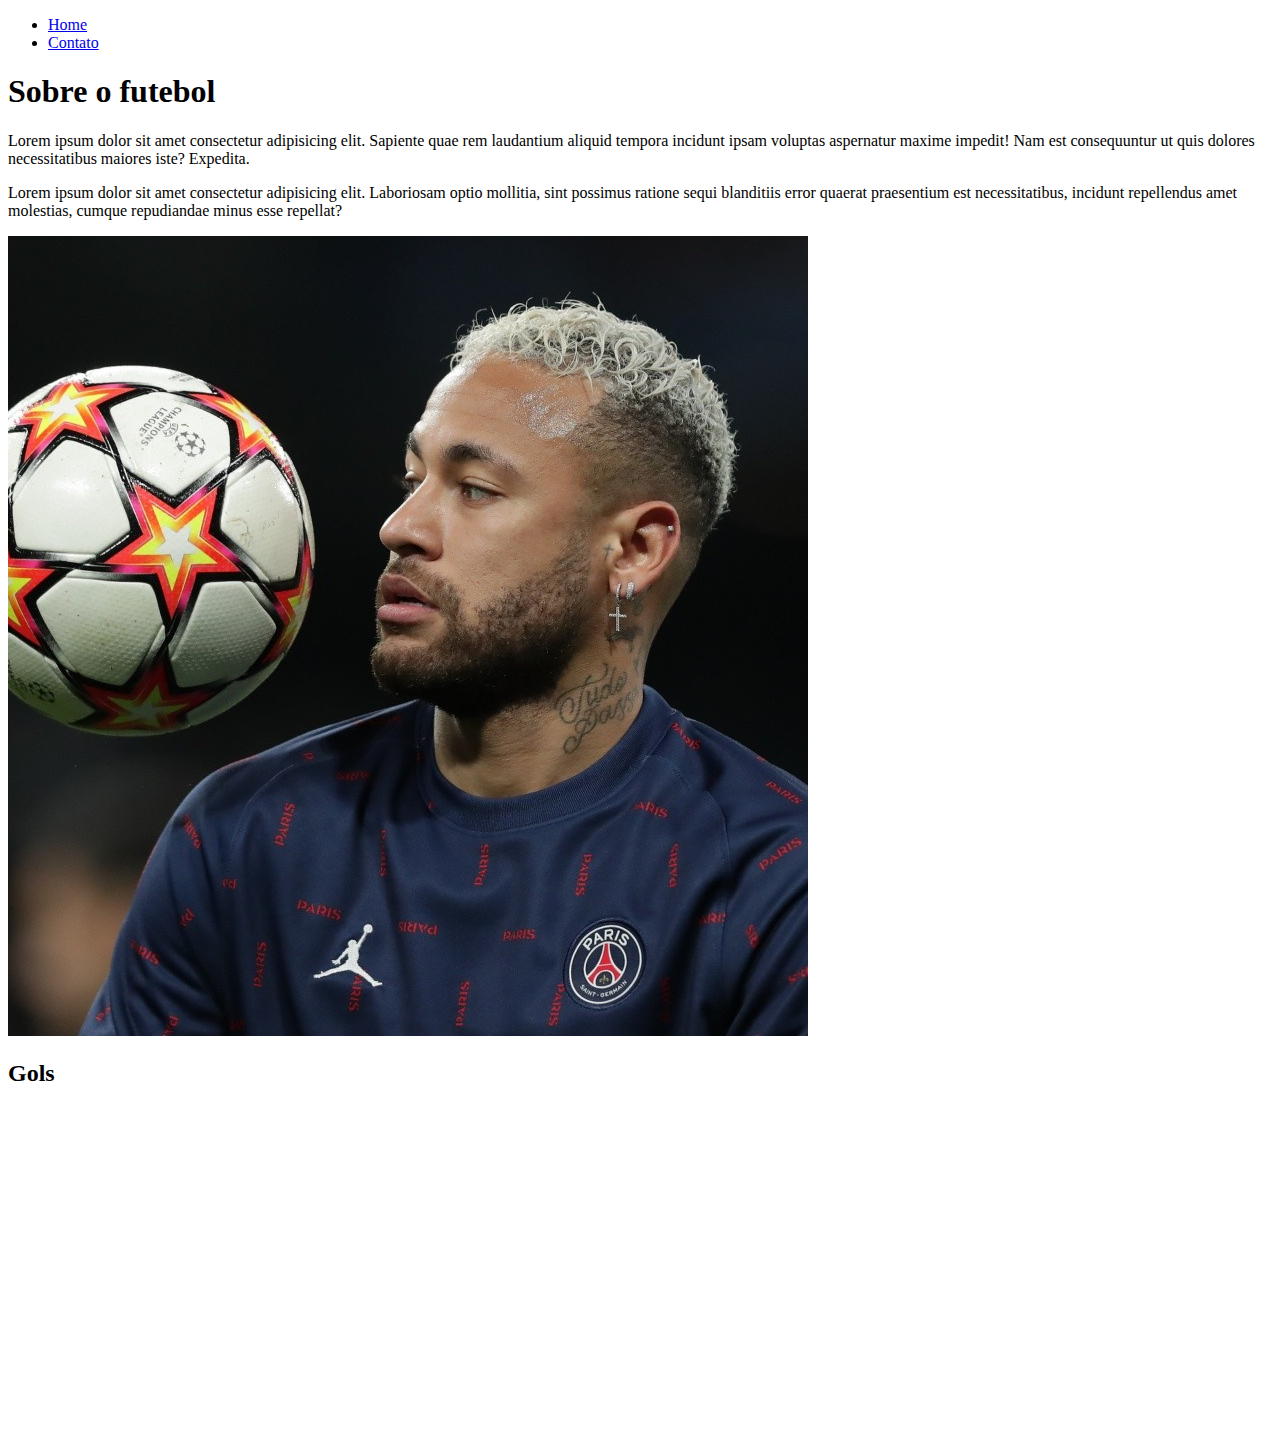
==== index.html @ be3fdf7c "@Reynald-Albuquerque-Costa[Task:Duas páginas web com HTML5]{24/08/2022 12:23}" ====
<!DOCTYPE html>
<html lang="pt-br">
<head>
    <meta charset="UTF-8">
    <meta http-equiv="X-UA-Compatible" content="IE=edge">
    <meta name="viewport" content="width=device-width, initial-scale=1.0">
    <title>Meu perfil</title>
</head>
<body>
    <ul>
        <li>
            <a href="index.html">Home</a>
        </li>
        <li>
            <a href="contato.html">Contato</a>
        </li>
    </ul>

    <h1>Sobre o futebol</h1>
    <p>
        Lorem ipsum dolor sit amet consectetur adipisicing elit. 
        Sapiente quae rem laudantium aliquid tempora incidunt ipsam voluptas aspernatur maxime impedit! 
        Nam est consequuntur ut quis dolores necessitatibus maiores iste? Expedita.
    </p>
    <p>Lorem ipsum dolor sit amet consectetur adipisicing elit. Laboriosam optio mollitia, 
        sint possimus ratione sequi blanditiis error quaerat praesentium est necessitatibus, 
        incidunt repellendus amet molestias, cumque repudiandae minus esse repellat?
    </p>
    <img src="assets/Img/foto neymar.jpg" alt="Foto do conteúdo">

    <h2>Gols</h2>
    <iframe width="560" 
    height="315" 
    src="https://www.youtube.com/embed/rpgGTMnyrVU" 
    title="YouTube video player" 
    frameborder="0" 
    allow="accelerometer; autoplay; clipboard-write; encrypted-media; gyroscope; picture-in-picture" 
    allowfullscreen>
    </iframe>


</body>
</html>
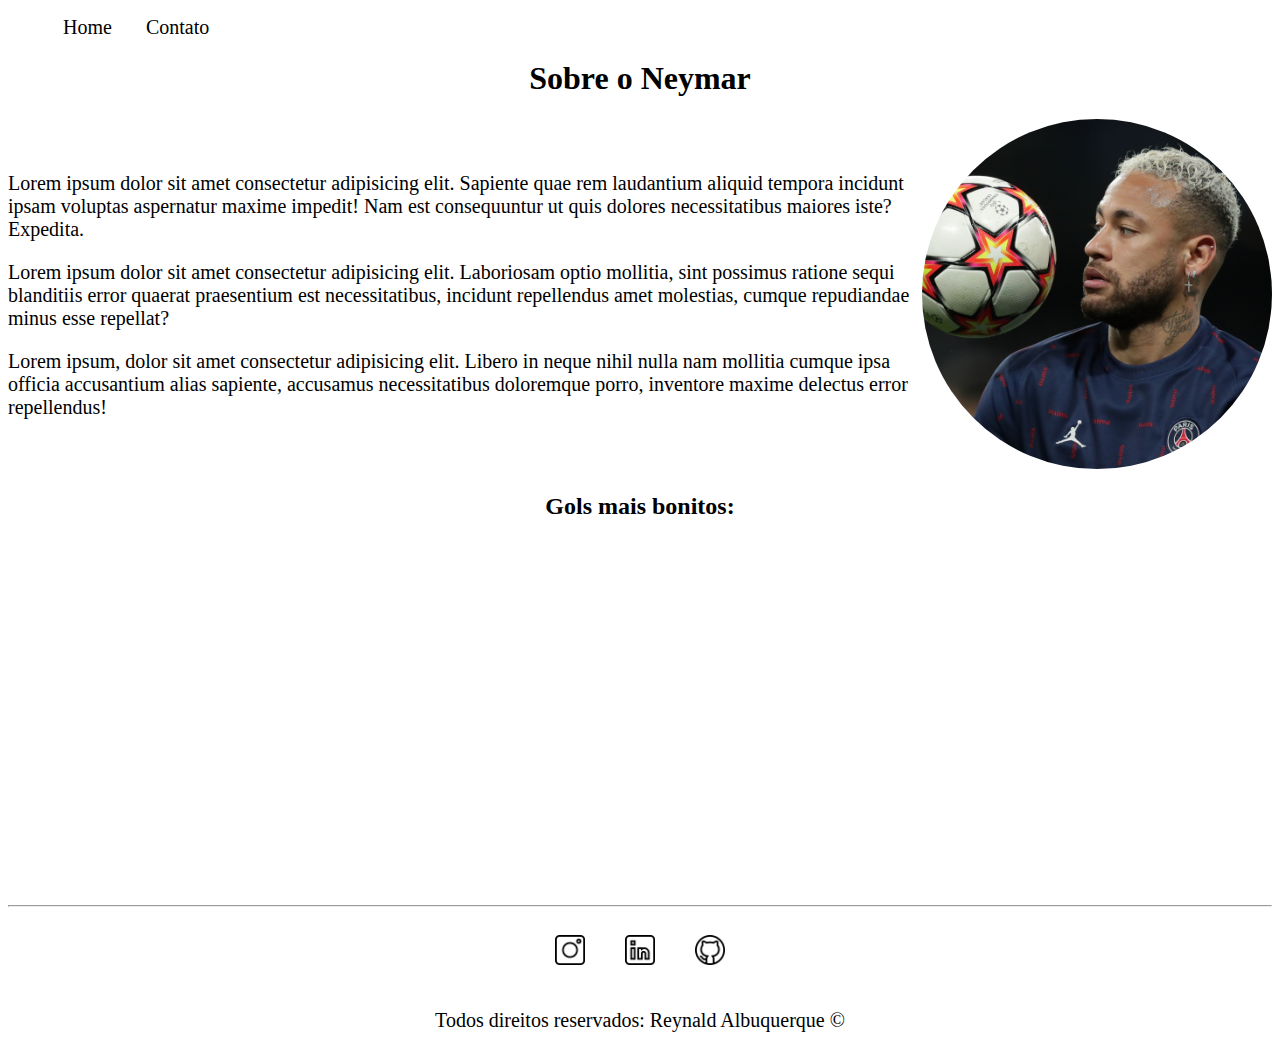
==== commit 4d971f84: "@Reynald-Albuquerque-Costa[Task:Páginas web estilizadas com CSS e atulização do tema]{25/08/2022 23:" ====
--- a/index.html
+++ b/index.html
@@ -5,9 +5,18 @@
     <meta http-equiv="X-UA-Compatible" content="IE=edge">
     <meta name="viewport" content="width=device-width, initial-scale=1.0">
     <title>Meu perfil</title>
+    <link rel="stylesheet" href="assets/css/style.css">
 </head>
+<style>
+    h1{
+    text-align: center;
+}
+h2{
+    text-align: center;
+}
+</style>
 <body>
-    <ul>
+    <ul id="menu">
         <li>
             <a href="index.html">Home</a>
         </li>
@@ -16,28 +25,65 @@
         </li>
     </ul>
 
-    <h1>Sobre o futebol</h1>
-    <p>
-        Lorem ipsum dolor sit amet consectetur adipisicing elit. 
-        Sapiente quae rem laudantium aliquid tempora incidunt ipsam voluptas aspernatur maxime impedit! 
-        Nam est consequuntur ut quis dolores necessitatibus maiores iste? Expedita.
-    </p>
-    <p>Lorem ipsum dolor sit amet consectetur adipisicing elit. Laboriosam optio mollitia, 
-        sint possimus ratione sequi blanditiis error quaerat praesentium est necessitatibus, 
-        incidunt repellendus amet molestias, cumque repudiandae minus esse repellat?
-    </p>
-    <img src="assets/Img/foto neymar.jpg" alt="Foto do conteúdo">
+    <h1>
+        Sobre o Neymar
+    </h1>
+    <div class="container">
+        <div>
+            <p >
+                Lorem ipsum dolor sit amet consectetur adipisicing elit. 
+                Sapiente quae rem laudantium aliquid tempora incidunt ipsam voluptas aspernatur maxime impedit! 
+                Nam est consequuntur ut quis dolores necessitatibus maiores iste? Expedita.
+            </p>
+            <p>
+                Lorem ipsum dolor sit amet consectetur adipisicing elit. Laboriosam optio mollitia, 
+                sint possimus ratione sequi blanditiis error quaerat praesentium est necessitatibus, 
+                incidunt repellendus amet molestias, cumque repudiandae minus esse repellat?
+            </p>
+            <p>
+                Lorem ipsum, dolor sit amet consectetur adipisicing elit. 
+                Libero in neque nihil nulla nam mollitia cumque ipsa officia accusantium alias sapiente,
+                 accusamus necessitatibus doloremque porro, inventore maxime delectus error repellendus!
+            </p>
+        </div>
+        <div>
+            <img class="br-50 wh" src="assets/Img/foto neymar.jpg" alt="Foto do conteúdo">
+        </div>
+    </div>
 
-    <h2>Gols</h2>
-    <iframe width="560" 
-    height="315" 
-    src="https://www.youtube.com/embed/rpgGTMnyrVU" 
-    title="YouTube video player" 
-    frameborder="0" 
-    allow="accelerometer; autoplay; clipboard-write; encrypted-media; gyroscope; picture-in-picture" 
-    allowfullscreen>
-    </iframe>
+    
 
-
+    <h2>Gols mais bonitos:</h2>
+    <div class="container2 mb-50">
+        <iframe width="560" 
+        height="315" 
+        src="https://www.youtube.com/embed/rpgGTMnyrVU" 
+        title="YouTube video player" 
+        frameborder="0" 
+        allow="accelerometer; autoplay; clipboard-write; encrypted-media; gyroscope; picture-in-picture" 
+        allowfullscreen>
+        </iframe>
+    </div>
+    <hr>
+    <div class="container">
+        <a href="https://www.instagram.com/" target="_blank">
+            <img class="tm-social" src="assets/Img/instagram.png" alt="Foto do instagram">
+        </a>
+        
+        <a href="https://www.linkedin.com/in/reynald-albuquerque-costa-821121225/" target="_blank">
+            <img class="tm-social" src="assets/Img//linkedin.png" alt="Foto do linkedin">
+        </a>
+        
+        <a href="https://github.com/Reynald-Albuquerque-Costa" target="_blank">
+            <img class="tm-social" src="assets/Img/github.png" alt="Foto do github">
+        </a>
+        
+    </div>
+    <footer>
+        <p class="center">
+            Todos direitos reservados: Reynald Albuquerque &copy;
+        </p>
+    </footer>
+  
 </body>
 </html>--- a/assets/css/style.css
+++ b/assets/css/style.css
@@ -0,0 +1,54 @@
+/* Estilo da página index.html */
+p{
+    font-size: 20px;
+}
+
+.center{
+    text-align: center;
+}
+.justify{
+    text-align: justify;
+}
+.container{
+    display: flex;
+    flex-flow: row;
+    justify-content: center;
+    align-items: center;
+}
+.container2{
+    display: flex;
+    flex-flow: row wrap;
+    justify-content: center;
+    align-items: center;
+}
+#menu li{
+    display: inline;
+    padding: 15px;
+}
+#menu li a{
+    text-decoration: none;
+    color: black;
+    font-size: 20px;
+}
+#menu li a :hover{
+    color: grey;
+}
+.tm-social{
+    width: 30px;
+    height: 30px;
+    padding: 20px;
+}
+.br-50{
+    border-radius: 50%;
+}
+.wh{
+    width: 350px;
+    height: 350px;
+}
+.mb-50{
+    margin-bottom: 50px;
+}
+/* Estilo da página contato.html */
+.ml-50{
+    margin-left: 50px;
+}